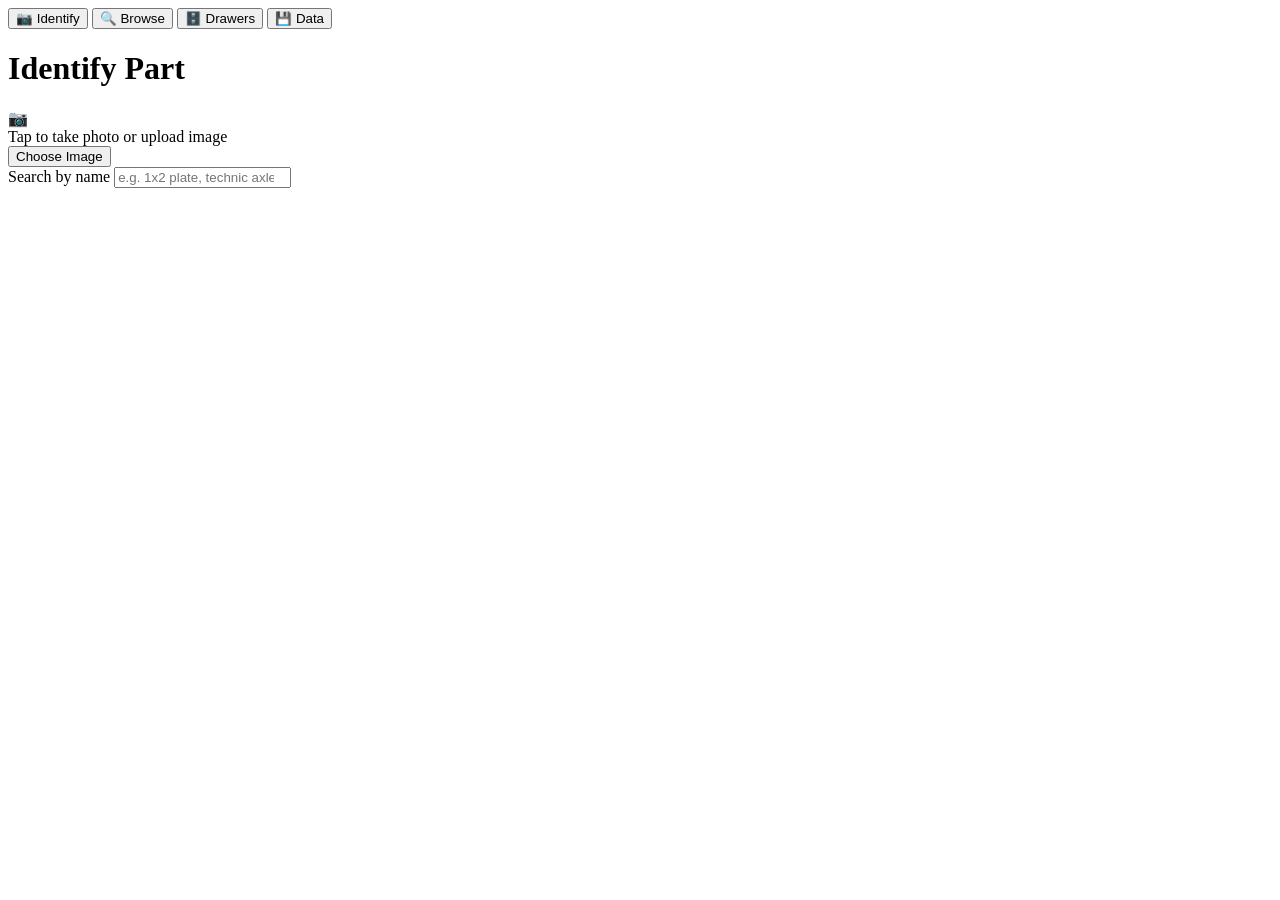
==== serverless/frontend/index.html @ 7491a0dd "Add serverless re-architecture (Lambda + DynamoDB + S3 + CloudFront) - CDK stack: DynamoDB tables, S" ====
<!DOCTYPE html>
<html lang="en">
<head>
  <meta charset="UTF-8">
  <meta name="viewport" content="width=device-width, initial-scale=1.0, maximum-scale=1.0">
  <title>LEGO Sorter</title>
  <link rel="stylesheet" href="/style.css">
</head>
<body>
  <!-- Nav -->
  <nav class="nav">
    <button class="nav-btn active" data-view="identify">
      <span class="nav-icon">📷</span>
      <span>Identify</span>
    </button>
    <button class="nav-btn" data-view="browse">
      <span class="nav-icon">🔍</span>
      <span>Browse</span>
    </button>
    <button class="nav-btn" data-view="drawers">
      <span class="nav-icon">🗄️</span>
      <span>Drawers</span>
    </button>
    <button class="nav-btn" data-view="data">
      <span class="nav-icon">💾</span>
      <span>Data</span>
    </button>
  </nav>

  <!-- View: Identify -->
  <div id="view-identify" class="view active">
    <div class="view-header">
      <h1>Identify Part</h1>
    </div>

    <div class="upload-area" id="upload-area">
      <input type="file" id="file-input" accept="image/*" capture="environment" hidden>
      <div class="upload-prompt" id="upload-prompt">
        <div class="upload-icon">📷</div>
        <div class="upload-text">Tap to take photo or upload image</div>
        <button class="btn btn-primary" onclick="document.getElementById('file-input').click()">
          Choose Image
        </button>
      </div>
      <div class="upload-preview" id="upload-preview" hidden>
        <img id="preview-img" alt="Part preview">
        <button class="btn btn-secondary btn-sm" onclick="resetIdentify()">Try Another</button>
      </div>
    </div>

    <!-- Part name search -->
    <div class="card" id="catalog-search-card">
      <label class="form-label">Search by name</label>
      <input type="search" id="catalog-search-input" class="input" placeholder="e.g. 1x2 plate, technic axle…" oninput="catalogSearch(this.value)">
      <div id="catalog-search-results" class="catalog-results" hidden></div>
      <div id="catalog-no-results" class="catalog-no-results" hidden>No parts found. Try different keywords.</div>
      <div id="catalog-load-prompt" class="catalog-load-prompt" hidden>
        Parts catalog not loaded. <button class="btn-link" onclick="loadCatalog()">Download now</button> (~1MB, one time).
      </div>
    </div>

    <div id="identify-loading" class="loading-card" hidden>
      <div class="spinner"></div>
      <p>Identifying part...</p>
    </div>

    <div id="identify-result" hidden>
      <div class="result-card">
        <div class="result-header">
          <div>
            <div class="result-name" id="result-name"></div>
            <div class="result-meta" id="result-meta"></div>
          </div>
          <div id="confidence-badge" class="confidence-badge"></div>
        </div>
        <div class="result-description" id="result-description"></div>

        <div id="location-found" class="location-badge found" hidden>
          <span class="location-icon">✅</span>
          <span id="location-text"></span>
        </div>
        <div id="location-new" class="location-badge new" hidden>
          <span class="location-icon">⚠️</span>
          <span>Not yet cataloged</span>
        </div>

        <div id="assign-section" hidden>
          <button class="btn btn-primary w-full" onclick="openDrawerPicker()">
            Assign to Drawer
          </button>
        </div>

        <div id="edit-section" hidden>
          <button class="btn btn-secondary w-full" onclick="openEditForCurrent()">
            Edit / Move Part
          </button>
        </div>

        <div id="brickarchitect-section" hidden>
          <div class="ba-divider"></div>
          <img id="ba-part-img" class="ba-part-img" src="" alt="Part image">
          <div class="ba-header">
            <img src="https://brickarchitect.com/favicon.ico" class="ba-icon" alt="">
            <a id="ba-link" href="#" target="_blank" class="ba-title">View on Brick Architect</a>
          </div>
          <div class="ba-downloads">
            <a id="ba-lbx" href="#" class="btn btn-secondary btn-sm" download>
              Download Label (.lbx)
            </a>
            <a id="ba-lbx-qr" href="#" class="btn btn-secondary btn-sm" download>
              QR Code Label (.lbx)
            </a>
          </div>
        </div>
      </div>

      <!-- Part number override -->
      <div class="card mt-8">
        <label class="form-label">Override Part Number</label>
        <div class="input-row">
          <input type="text" id="manual-part-num" class="input" placeholder="e.g. 3001" oninput="clearLookupResult()">
          <button class="btn btn-secondary" onclick="relookup()">Look Up</button>
        </div>
        <div id="lookup-loading" class="lookup-status" hidden>
          <div class="spinner-sm"></div> Looking up on Brick Architect…
        </div>
        <div id="lookup-result" hidden>
          <div class="lookup-found" id="lookup-found-card">
            <div class="lookup-body">
              <img id="lookup-img" class="lookup-part-img" src="" alt="Part image">
              <div>
                <div class="lookup-name" id="lookup-name"></div>
                <div class="lookup-meta" id="lookup-meta"></div>
              </div>
            </div>
            <div class="lookup-actions">
              <button class="btn btn-primary btn-sm" onclick="applyLookupResult()">Use This Part</button>
              <a id="lookup-ba-link" href="#" target="_blank" class="btn btn-secondary btn-sm">View on Brick Architect</a>
            </div>
          </div>
        </div>
        <div id="lookup-not-found" class="lookup-not-found" hidden>
          Part not found on Brick Architect. Check the number and try again.
        </div>
      </div>
    </div>
  </div>

  <!-- View: Browse -->
  <div id="view-browse" class="view" hidden>
    <div class="view-header">
      <h1>Browse Parts</h1>
    </div>
    <div class="search-bar">
      <input type="search" id="search-input" class="input" placeholder="Search by name, number, category…" oninput="searchParts()">
    </div>
    <div id="parts-list" class="card-list"></div>
  </div>

  <!-- View: Drawers -->
  <div id="view-drawers" class="view" hidden>
    <div class="view-header">
      <h1>Drawers</h1>
      <button class="btn btn-primary btn-sm" onclick="openAddDrawer()">+ Add</button>
    </div>
    <div id="drawers-grid" class="drawers-grid"></div>
  </div>

  <!-- View: Data -->
  <div id="view-data" class="view" hidden>
    <div class="view-header">
      <h1>Data</h1>
    </div>

    <div class="card">
      <h2 class="card-title">AI Model</h2>
      <p class="card-desc" id="model-provider-label">Loading…</p>
      <select id="model-select" class="input" onchange="setModel(this.value)" style="margin-bottom:0"></select>
    </div>

    <div class="card mt-8">
      <h2 class="card-title">Export</h2>
      <p class="card-desc">Download your full catalog as a JSON file to save between sessions.</p>
      <div id="export-stats" class="stats-row"></div>
      <button class="btn btn-primary w-full" onclick="exportCatalog()">Export Catalog</button>
    </div>

    <div class="card mt-8">
      <h2 class="card-title">Import</h2>
      <p class="card-desc">Restore a previously exported catalog. Existing records are updated, new ones are added.</p>
      <input type="file" id="import-file" accept=".json" hidden onchange="importCatalog(this)">
      <button class="btn btn-secondary w-full" onclick="document.getElementById('import-file').click()">
        Import Catalog
      </button>
      <div id="import-result" class="import-result" hidden></div>
    </div>

    <div class="card mt-8">
      <h2 class="card-title">Parts Catalog</h2>
      <p class="card-desc">Download the full Rebrickable parts database (~60k parts) to enable name search on the Identify tab.</p>
      <div id="catalog-stats" class="stats-row"></div>
      <button class="btn btn-secondary w-full" id="catalog-load-btn" onclick="loadCatalog()">Download Parts Catalog</button>
      <div id="catalog-load-result" class="import-result" hidden></div>
    </div>
  </div>

  <!-- Modal: Drawer Picker -->
  <div id="modal-overlay" class="modal-overlay" hidden onclick="closeModal()">
    <div class="modal" onclick="event.stopPropagation()">
      <div class="modal-header">
        <h2 id="modal-title">Assign to Drawer</h2>
        <button class="modal-close" onclick="closeModal()">✕</button>
      </div>
      <div id="modal-body"></div>
    </div>
  </div>

  <script src="/app.js"></script>
</body>
</html>
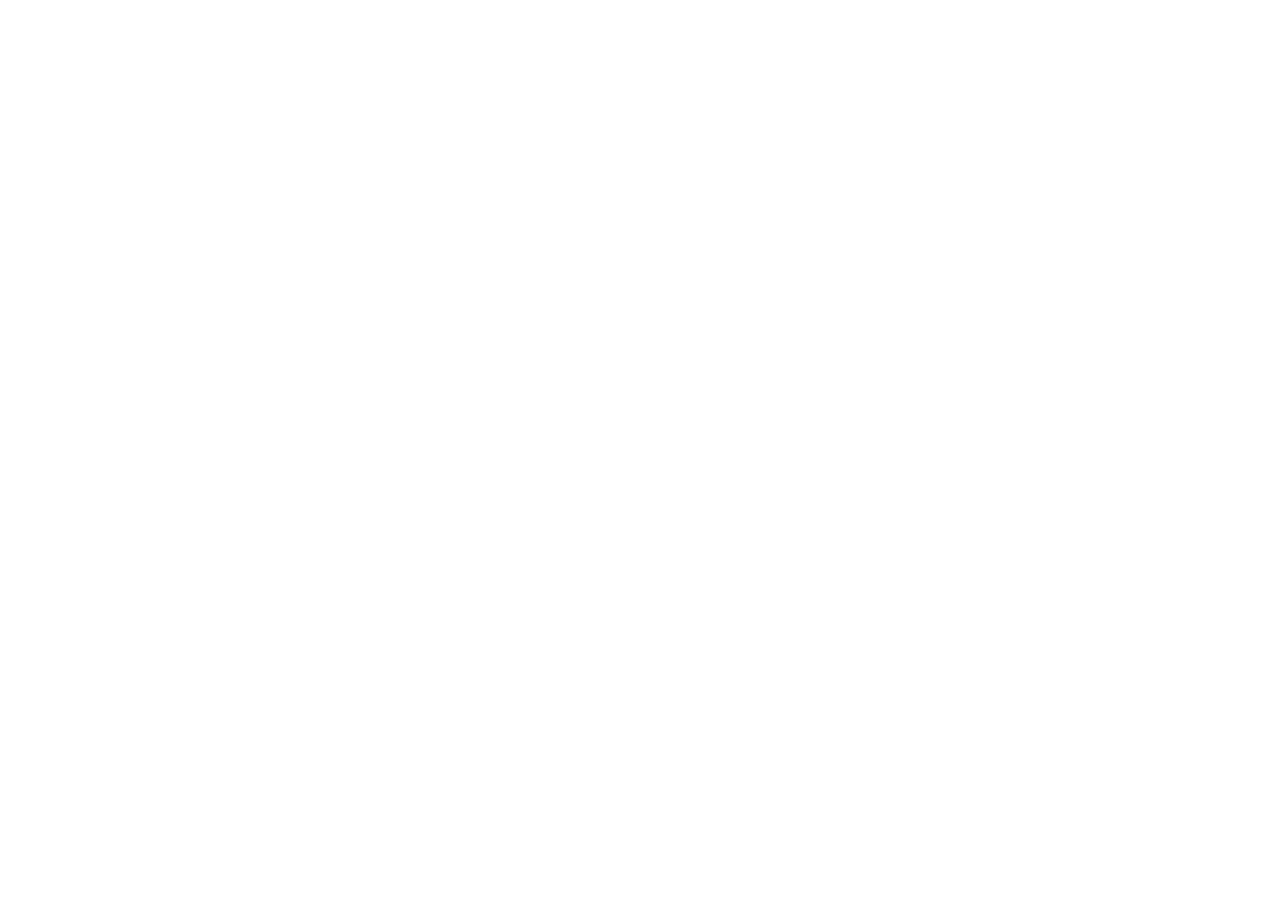
==== commit 3093e512: "Add multi-user project support with Google/Cognito auth - Add lego-projects and lego-project-members" ====
--- a/serverless/frontend/index.html
+++ b/serverless/frontend/index.html
@@ -7,202 +7,227 @@
   <link rel="stylesheet" href="/style.css">
 </head>
 <body>
-  <!-- Nav -->
-  <nav class="nav">
-    <button class="nav-btn active" data-view="identify">
-      <span class="nav-icon">📷</span>
-      <span>Identify</span>
-    </button>
-    <button class="nav-btn" data-view="browse">
-      <span class="nav-icon">🔍</span>
-      <span>Browse</span>
-    </button>
-    <button class="nav-btn" data-view="drawers">
-      <span class="nav-icon">🗄️</span>
-      <span>Drawers</span>
-    </button>
-    <button class="nav-btn" data-view="data">
-      <span class="nav-icon">💾</span>
-      <span>Data</span>
-    </button>
-  </nav>
-
-  <!-- View: Identify -->
-  <div id="view-identify" class="view active">
-    <div class="view-header">
-      <h1>Identify Part</h1>
-    </div>
-
-    <div class="upload-area" id="upload-area">
-      <input type="file" id="file-input" accept="image/*" capture="environment" hidden>
-      <div class="upload-prompt" id="upload-prompt">
-        <div class="upload-icon">📷</div>
-        <div class="upload-text">Tap to take photo or upload image</div>
-        <button class="btn btn-primary" onclick="document.getElementById('file-input').click()">
-          Choose Image
+
+  <!-- App shell (hidden until project selected) -->
+  <div id="app-shell" hidden>
+
+    <!-- Nav -->
+    <nav class="nav">
+      <button class="nav-btn active" data-view="identify">
+        <span class="nav-icon">📷</span>
+        <span>Identify</span>
+      </button>
+      <button class="nav-btn" data-view="browse">
+        <span class="nav-icon">🔍</span>
+        <span>Browse</span>
+      </button>
+      <button class="nav-btn" data-view="drawers">
+        <span class="nav-icon">🗄️</span>
+        <span>Drawers</span>
+      </button>
+      <button class="nav-btn" data-view="data">
+        <span class="nav-icon">💾</span>
+        <span>Data</span>
+      </button>
+    </nav>
+
+    <!-- View: Identify -->
+    <div id="view-identify" class="view active">
+      <div class="view-header">
+        <h1>Identify Part</h1>
+      </div>
+
+      <div class="upload-area" id="upload-area">
+        <input type="file" id="file-input" accept="image/*" hidden>
+        <div class="upload-prompt" id="upload-prompt">
+          <div class="upload-icon">📷</div>
+          <div class="upload-text">Tap to take photo or upload image</div>
+          <button class="btn btn-primary" onclick="document.getElementById('file-input').click()">
+            Choose Image
+          </button>
+        </div>
+        <div class="upload-preview" id="upload-preview" hidden>
+          <img id="preview-img" alt="Part preview">
+          <button class="btn btn-secondary btn-sm" onclick="resetIdentify()">Try Another</button>
+        </div>
+      </div>
+
+      <!-- Part name search -->
+      <div class="card" id="catalog-search-card">
+        <label class="form-label">Search by name</label>
+        <input type="search" id="catalog-search-input" class="input" placeholder="e.g. 1x2 plate, technic axle…" oninput="catalogSearch(this.value)">
+        <div id="catalog-search-results" class="catalog-results" hidden></div>
+        <div id="catalog-no-results" class="catalog-no-results" hidden>No parts found. Try different keywords.</div>
+        <div id="catalog-load-prompt" class="catalog-load-prompt" hidden>
+          Parts catalog not loaded. <button class="btn-link" onclick="loadCatalog()">Download now</button> (~1MB, one time).
+        </div>
+      </div>
+
+      <div id="identify-loading" class="loading-card" hidden>
+        <div class="spinner"></div>
+        <p>Identifying part...</p>
+      </div>
+
+      <div id="identify-result" hidden>
+        <div class="result-card">
+          <div class="result-header">
+            <div>
+              <div class="result-name" id="result-name"></div>
+              <div class="result-meta" id="result-meta"></div>
+            </div>
+            <div id="confidence-badge" class="confidence-badge"></div>
+          </div>
+          <div class="result-description" id="result-description"></div>
+
+          <div id="location-found" class="location-badge found" hidden>
+            <span class="location-icon">✅</span>
+            <span id="location-text"></span>
+          </div>
+          <div id="location-new" class="location-badge new" hidden>
+            <span class="location-icon">⚠️</span>
+            <span>Not yet cataloged</span>
+          </div>
+
+          <div id="assign-section" hidden>
+            <button class="btn btn-primary w-full" onclick="openDrawerPicker()">
+              Assign to Drawer
+            </button>
+          </div>
+
+          <div id="edit-section" hidden>
+            <button class="btn btn-secondary w-full" onclick="openEditForCurrent()">
+              Edit / Move Part
+            </button>
+          </div>
+
+          <div id="brickarchitect-section" hidden>
+            <div class="ba-divider"></div>
+            <img id="ba-part-img" class="ba-part-img" src="" alt="Part image">
+            <div class="ba-header">
+              <img src="https://brickarchitect.com/favicon.ico" class="ba-icon" alt="">
+              <a id="ba-link" href="#" target="_blank" class="ba-title">View on Brick Architect</a>
+            </div>
+            <div class="ba-downloads">
+              <a id="ba-lbx" href="#" class="btn btn-secondary btn-sm" download>
+                Download Label (.lbx)
+              </a>
+              <a id="ba-lbx-qr" href="#" class="btn btn-secondary btn-sm" download>
+                QR Code Label (.lbx)
+              </a>
+              <a id="stl-link" href="#" class="btn btn-secondary btn-sm" target="_blank" rel="noopener">
+                Find STL (3D Print)
+              </a>
+            </div>
+          </div>
+        </div>
+
+        <!-- Part number override -->
+        <div class="card mt-8">
+          <label class="form-label">Override Part Number</label>
+          <div class="input-row">
+            <input type="text" id="manual-part-num" class="input" placeholder="e.g. 3001" oninput="clearLookupResult()">
+            <button class="btn btn-secondary" onclick="relookup()">Look Up</button>
+          </div>
+          <div id="lookup-loading" class="lookup-status" hidden>
+            <div class="spinner-sm"></div> Looking up on Brick Architect…
+          </div>
+          <div id="lookup-result" hidden>
+            <div class="lookup-found" id="lookup-found-card">
+              <div class="lookup-body">
+                <img id="lookup-img" class="lookup-part-img" src="" alt="Part image">
+                <div>
+                  <div class="lookup-name" id="lookup-name"></div>
+                  <div class="lookup-meta" id="lookup-meta"></div>
+                </div>
+              </div>
+              <div class="lookup-actions">
+                <button class="btn btn-primary btn-sm" onclick="applyLookupResult()">Use This Part</button>
+                <a id="lookup-ba-link" href="#" target="_blank" class="btn btn-secondary btn-sm">View on Brick Architect</a>
+              </div>
+            </div>
+          </div>
+          <div id="lookup-not-found" class="lookup-not-found" hidden>
+            Part not found on Brick Architect. Check the number and try again.
+          </div>
+        </div>
+      </div>
+    </div>
+
+    <!-- View: Browse -->
+    <div id="view-browse" class="view" hidden>
+      <div class="view-header">
+        <h1>Browse Parts</h1>
+      </div>
+      <div class="search-bar">
+        <input type="search" id="search-input" class="input" placeholder="Search by name, number, category…" oninput="searchParts()">
+      </div>
+      <div id="parts-list" class="card-list"></div>
+    </div>
+
+    <!-- View: Drawers -->
+    <div id="view-drawers" class="view" hidden>
+      <div class="view-header">
+        <h1>Drawers</h1>
+        <button class="btn btn-primary btn-sm" onclick="openAddDrawer()">+ Add</button>
+      </div>
+      <div id="drawers-grid" class="drawers-grid"></div>
+    </div>
+
+    <!-- View: Data -->
+    <div id="view-data" class="view" hidden>
+      <div class="view-header">
+        <h1>Data</h1>
+      </div>
+
+      <div class="card">
+        <h2 class="card-title">Project: <span id="current-project-name" style="font-weight:normal"></span></h2>
+        <div id="project-members" style="margin-bottom:8px;"></div>
+        <div style="display:flex;gap:8px;margin-bottom:8px;">
+          <input type="email" id="invite-email" class="input" placeholder="Invite member by email" style="flex:1">
+          <button class="btn btn-secondary btn-sm" onclick="inviteMember()">Invite</button>
+        </div>
+        <div id="invite-result" hidden></div>
+        <button class="btn btn-secondary w-full" onclick="showProjectPicker()">Switch Project</button>
+      </div>
+
+      <div class="card mt-8">
+        <h2 class="card-title">AI Model</h2>
+        <p class="card-desc" id="model-provider-label">Loading…</p>
+        <select id="model-select" class="input" onchange="setModel(this.value)" style="margin-bottom:0"></select>
+      </div>
+
+      <div class="card mt-8">
+        <h2 class="card-title">Export</h2>
+        <p class="card-desc">Download your full catalog as a JSON file.</p>
+        <div id="export-stats" class="stats-row"></div>
+        <button class="btn btn-primary w-full" onclick="exportCatalog()">Export Catalog</button>
+      </div>
+
+      <div class="card mt-8">
+        <h2 class="card-title">Import</h2>
+        <p class="card-desc">Restore a previously exported catalog. Existing records are updated, new ones are added.</p>
+        <input type="file" id="import-file" accept=".json" hidden onchange="importCatalog(this)">
+        <button class="btn btn-secondary w-full" onclick="document.getElementById('import-file').click()">
+          Import Catalog
         </button>
-      </div>
-      <div class="upload-preview" id="upload-preview" hidden>
-        <img id="preview-img" alt="Part preview">
-        <button class="btn btn-secondary btn-sm" onclick="resetIdentify()">Try Another</button>
-      </div>
-    </div>
-
-    <!-- Part name search -->
-    <div class="card" id="catalog-search-card">
-      <label class="form-label">Search by name</label>
-      <input type="search" id="catalog-search-input" class="input" placeholder="e.g. 1x2 plate, technic axle…" oninput="catalogSearch(this.value)">
-      <div id="catalog-search-results" class="catalog-results" hidden></div>
-      <div id="catalog-no-results" class="catalog-no-results" hidden>No parts found. Try different keywords.</div>
-      <div id="catalog-load-prompt" class="catalog-load-prompt" hidden>
-        Parts catalog not loaded. <button class="btn-link" onclick="loadCatalog()">Download now</button> (~1MB, one time).
-      </div>
-    </div>
-
-    <div id="identify-loading" class="loading-card" hidden>
-      <div class="spinner"></div>
-      <p>Identifying part...</p>
-    </div>
-
-    <div id="identify-result" hidden>
-      <div class="result-card">
-        <div class="result-header">
-          <div>
-            <div class="result-name" id="result-name"></div>
-            <div class="result-meta" id="result-meta"></div>
-          </div>
-          <div id="confidence-badge" class="confidence-badge"></div>
-        </div>
-        <div class="result-description" id="result-description"></div>
-
-        <div id="location-found" class="location-badge found" hidden>
-          <span class="location-icon">✅</span>
-          <span id="location-text"></span>
-        </div>
-        <div id="location-new" class="location-badge new" hidden>
-          <span class="location-icon">⚠️</span>
-          <span>Not yet cataloged</span>
-        </div>
-
-        <div id="assign-section" hidden>
-          <button class="btn btn-primary w-full" onclick="openDrawerPicker()">
-            Assign to Drawer
-          </button>
-        </div>
-
-        <div id="edit-section" hidden>
-          <button class="btn btn-secondary w-full" onclick="openEditForCurrent()">
-            Edit / Move Part
-          </button>
-        </div>
-
-        <div id="brickarchitect-section" hidden>
-          <div class="ba-divider"></div>
-          <img id="ba-part-img" class="ba-part-img" src="" alt="Part image">
-          <div class="ba-header">
-            <img src="https://brickarchitect.com/favicon.ico" class="ba-icon" alt="">
-            <a id="ba-link" href="#" target="_blank" class="ba-title">View on Brick Architect</a>
-          </div>
-          <div class="ba-downloads">
-            <a id="ba-lbx" href="#" class="btn btn-secondary btn-sm" download>
-              Download Label (.lbx)
-            </a>
-            <a id="ba-lbx-qr" href="#" class="btn btn-secondary btn-sm" download>
-              QR Code Label (.lbx)
-            </a>
-          </div>
-        </div>
-      </div>
-
-      <!-- Part number override -->
-      <div class="card mt-8">
-        <label class="form-label">Override Part Number</label>
-        <div class="input-row">
-          <input type="text" id="manual-part-num" class="input" placeholder="e.g. 3001" oninput="clearLookupResult()">
-          <button class="btn btn-secondary" onclick="relookup()">Look Up</button>
-        </div>
-        <div id="lookup-loading" class="lookup-status" hidden>
-          <div class="spinner-sm"></div> Looking up on Brick Architect…
-        </div>
-        <div id="lookup-result" hidden>
-          <div class="lookup-found" id="lookup-found-card">
-            <div class="lookup-body">
-              <img id="lookup-img" class="lookup-part-img" src="" alt="Part image">
-              <div>
-                <div class="lookup-name" id="lookup-name"></div>
-                <div class="lookup-meta" id="lookup-meta"></div>
-              </div>
-            </div>
-            <div class="lookup-actions">
-              <button class="btn btn-primary btn-sm" onclick="applyLookupResult()">Use This Part</button>
-              <a id="lookup-ba-link" href="#" target="_blank" class="btn btn-secondary btn-sm">View on Brick Architect</a>
-            </div>
-          </div>
-        </div>
-        <div id="lookup-not-found" class="lookup-not-found" hidden>
-          Part not found on Brick Architect. Check the number and try again.
-        </div>
-      </div>
-    </div>
-  </div>
-
-  <!-- View: Browse -->
-  <div id="view-browse" class="view" hidden>
-    <div class="view-header">
-      <h1>Browse Parts</h1>
-    </div>
-    <div class="search-bar">
-      <input type="search" id="search-input" class="input" placeholder="Search by name, number, category…" oninput="searchParts()">
-    </div>
-    <div id="parts-list" class="card-list"></div>
-  </div>
-
-  <!-- View: Drawers -->
-  <div id="view-drawers" class="view" hidden>
-    <div class="view-header">
-      <h1>Drawers</h1>
-      <button class="btn btn-primary btn-sm" onclick="openAddDrawer()">+ Add</button>
-    </div>
-    <div id="drawers-grid" class="drawers-grid"></div>
-  </div>
-
-  <!-- View: Data -->
-  <div id="view-data" class="view" hidden>
-    <div class="view-header">
-      <h1>Data</h1>
-    </div>
-
-    <div class="card">
-      <h2 class="card-title">AI Model</h2>
-      <p class="card-desc" id="model-provider-label">Loading…</p>
-      <select id="model-select" class="input" onchange="setModel(this.value)" style="margin-bottom:0"></select>
-    </div>
-
-    <div class="card mt-8">
-      <h2 class="card-title">Export</h2>
-      <p class="card-desc">Download your full catalog as a JSON file to save between sessions.</p>
-      <div id="export-stats" class="stats-row"></div>
-      <button class="btn btn-primary w-full" onclick="exportCatalog()">Export Catalog</button>
-    </div>
-
-    <div class="card mt-8">
-      <h2 class="card-title">Import</h2>
-      <p class="card-desc">Restore a previously exported catalog. Existing records are updated, new ones are added.</p>
-      <input type="file" id="import-file" accept=".json" hidden onchange="importCatalog(this)">
-      <button class="btn btn-secondary w-full" onclick="document.getElementById('import-file').click()">
-        Import Catalog
-      </button>
-      <div id="import-result" class="import-result" hidden></div>
-    </div>
-
-    <div class="card mt-8">
-      <h2 class="card-title">Parts Catalog</h2>
-      <p class="card-desc">Download the full Rebrickable parts database (~60k parts) to enable name search on the Identify tab.</p>
-      <div id="catalog-stats" class="stats-row"></div>
-      <button class="btn btn-secondary w-full" id="catalog-load-btn" onclick="loadCatalog()">Download Parts Catalog</button>
-      <div id="catalog-load-result" class="import-result" hidden></div>
-    </div>
-  </div>
+        <div id="import-result" class="import-result" hidden></div>
+      </div>
+
+      <div class="card mt-8">
+        <h2 class="card-title">Account</h2>
+        <button class="btn btn-secondary w-full" onclick="logout()">Sign Out</button>
+      </div>
+
+      <div class="card mt-8">
+        <h2 class="card-title">Parts Catalog</h2>
+        <p class="card-desc">Download the full Rebrickable parts database (~60k parts) to enable name search on the Identify tab.</p>
+        <div id="catalog-stats" class="stats-row"></div>
+        <button class="btn btn-secondary w-full" id="catalog-load-btn" onclick="loadCatalog()">Download Parts Catalog</button>
+        <div id="catalog-load-result" class="import-result" hidden></div>
+      </div>
+    </div>
+
+  </div><!-- /app-shell -->
 
   <!-- Modal: Drawer Picker -->
   <div id="modal-overlay" class="modal-overlay" hidden onclick="closeModal()">
@@ -215,6 +240,47 @@
     </div>
   </div>
 
+  <!-- Project picker overlay -->
+  <div id="project-overlay" class="login-overlay" hidden>
+    <div class="login-card">
+      <div class="login-logo">📁</div>
+      <h1 class="login-title">Select Project</h1>
+      <div id="project-list" style="margin-bottom:12px;"></div>
+      <button class="btn btn-primary w-full" onclick="showCreateProject()">+ New Project</button>
+      <div id="create-project-form" hidden style="margin-top:12px;">
+        <input type="text" id="new-project-name" class="input" placeholder="Project name"
+               onkeydown="if(event.key==='Enter') createProject()">
+        <button class="btn btn-primary w-full" style="margin-top:8px;" onclick="createProject()">Create</button>
+      </div>
+      <button class="btn btn-secondary w-full" style="margin-top:8px;" onclick="logout()">Sign Out</button>
+    </div>
+  </div>
+
+  <!-- Login overlay -->
+  <div id="login-overlay" class="login-overlay" hidden>
+    <div class="login-card">
+      <div class="login-logo">🧱</div>
+      <h1 class="login-title">LEGO Sorter</h1>
+
+      <div id="login-form">
+        <input type="email" id="login-email" class="input" placeholder="Email" autocomplete="email">
+        <input type="password" id="login-password" class="input" placeholder="Password" autocomplete="current-password"
+               onkeydown="if(event.key==='Enter') submitLogin()">
+        <button class="btn btn-primary w-full" onclick="submitLogin()">Sign In</button>
+        <div id="login-error" class="login-error" hidden></div>
+      </div>
+
+      <div id="new-password-form" hidden>
+        <p class="login-hint">First login — please set a new password.</p>
+        <input type="password" id="new-password" class="input" placeholder="New password">
+        <input type="password" id="new-password-confirm" class="input" placeholder="Confirm new password"
+               onkeydown="if(event.key==='Enter') submitNewPassword()">
+        <button class="btn btn-primary w-full" onclick="submitNewPassword()">Set Password</button>
+        <div id="new-password-error" class="login-error" hidden></div>
+      </div>
+    </div>
+  </div>
+
   <script src="/app.js"></script>
 </body>
 </html>
